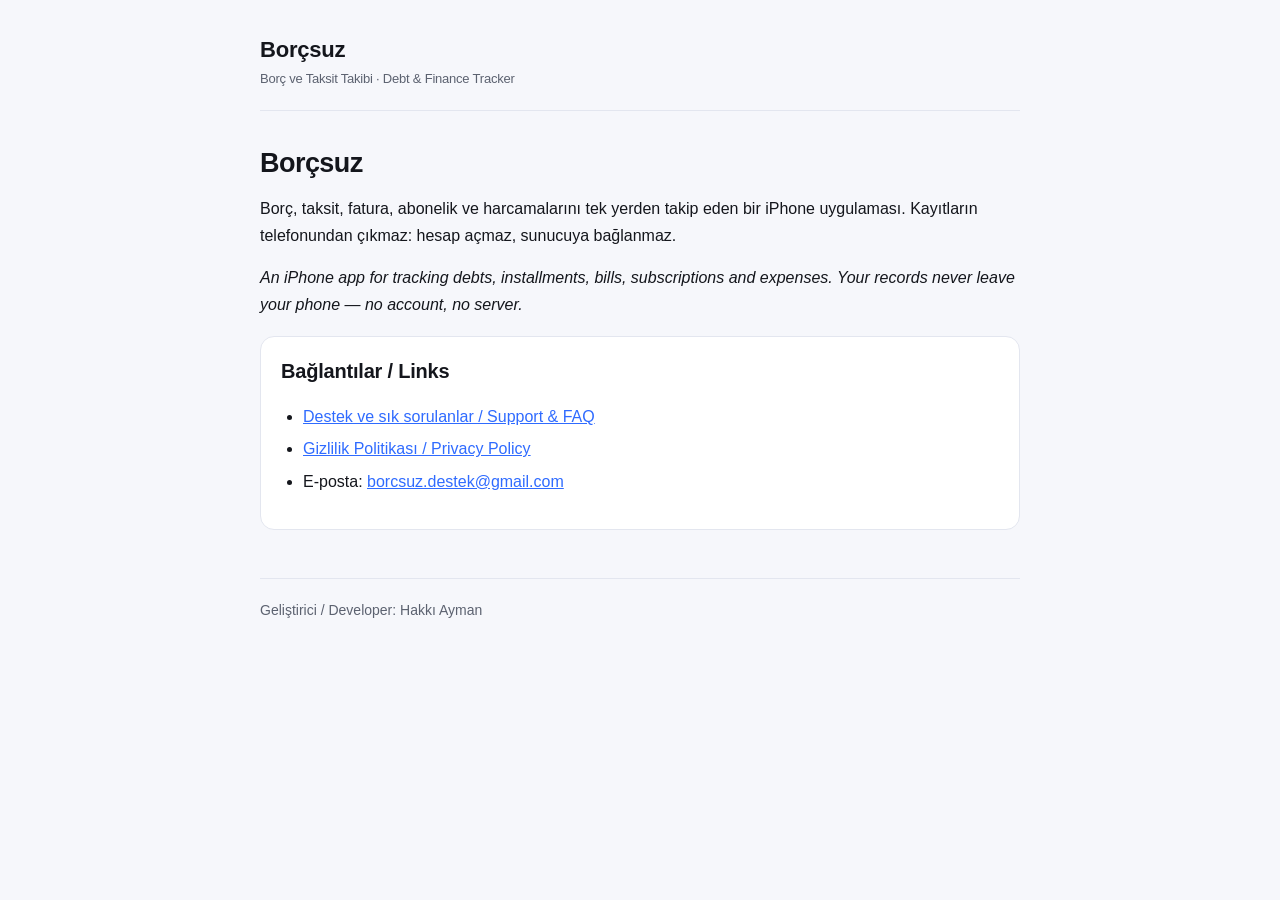
==== index.html @ 68563d15 "Add files via upload" ====
<!DOCTYPE html>
<html lang="tr">
<head>
<meta charset="utf-8">
<meta name="viewport" content="width=device-width, initial-scale=1">
<title>Borçsuz — Borç ve Taksit Takibi</title>
<link rel="stylesheet" href="style.css">
</head>
<body>
<div class="wrap">

<header class="site">
  <div class="brand">Borçsuz<small>Borç ve Taksit Takibi · Debt &amp; Finance Tracker</small></div>
</header>

<h1>Borçsuz</h1>
<p>Borç, taksit, fatura, abonelik ve harcamalarını tek yerden takip eden bir iPhone uygulaması. Kayıtların telefonundan çıkmaz: hesap açmaz, sunucuya bağlanmaz.</p>
<p><em>An iPhone app for tracking debts, installments, bills, subscriptions and expenses. Your records never leave your phone — no account, no server.</em></p>

<div class="card">
  <h2>Bağlantılar / Links</h2>
  <ul>
    <li><a href="destek.html">Destek ve sık sorulanlar / Support &amp; FAQ</a></li>
    <li><a href="gizlilik.html">Gizlilik Politikası / Privacy Policy</a></li>
    <li>E-posta: <a href="mailto:borcsuz.destek@gmail.com">borcsuz.destek@gmail.com</a></li>
  </ul>
</div>

<footer class="site">
  Geliştirici / Developer: Hakkı Ayman
</footer>

</div>
</body>
</html>
---- style.css ----
/* Borçsuz — gizlilik ve destek sayfalarının ortak biçimi.
   Tek dosya, harici font/CDN yok: sayfalar internetin yavaş olduğu yerlerde de
   açılmalı ve App Store incelemecisi kesinlikle görebilmeli. */

:root {
  --bg: #f6f7fb;
  --surface: #ffffff;
  --text: #14161c;
  --muted: #5c6270;
  --line: #e3e6ef;
  --accent: #2f6bff;
  --accent-soft: #eaf0ff;
  --warn-bg: #fff7e6;
  --warn-line: #f0d9a8;
}

@media (prefers-color-scheme: dark) {
  :root {
    --bg: #0e1015;
    --surface: #171a21;
    --text: #eef0f5;
    --muted: #a2a9ba;
    --line: #262a34;
    --accent: #7aa2ff;
    --accent-soft: #1b2438;
    --warn-bg: #2a2313;
    --warn-line: #4d4223;
  }
}

* { box-sizing: border-box; }

body {
  margin: 0;
  padding: 0 20px 80px;
  background: var(--bg);
  color: var(--text);
  font: 16px/1.65 -apple-system, BlinkMacSystemFont, "Segoe UI", Roboto, Helvetica, Arial, sans-serif;
  -webkit-text-size-adjust: 100%;
}

.wrap { max-width: 760px; margin: 0 auto; }

header.site {
  display: flex;
  flex-wrap: wrap;
  gap: 12px;
  align-items: baseline;
  justify-content: space-between;
  padding: 32px 0 20px;
  border-bottom: 1px solid var(--line);
  margin-bottom: 28px;
}

header.site .brand { font-size: 22px; font-weight: 700; letter-spacing: -0.01em; }
header.site .brand small { display: block; font-size: 13px; font-weight: 400; color: var(--muted); }

nav.lang a {
  display: inline-block;
  padding: 5px 12px;
  margin-left: 6px;
  border-radius: 999px;
  background: var(--accent-soft);
  color: var(--accent);
  text-decoration: none;
  font-size: 14px;
  font-weight: 600;
}

h1 { font-size: 27px; line-height: 1.25; margin: 36px 0 6px; letter-spacing: -0.02em; }
h2 { font-size: 20px; margin: 34px 0 8px; letter-spacing: -0.01em; }
h3 { font-size: 16px; margin: 22px 0 6px; }

.updated { color: var(--muted); font-size: 14px; margin: 0 0 24px; }

p, li { color: var(--text); }
ul, ol { padding-left: 22px; }
li { margin: 6px 0; }
a { color: var(--accent); }

.card {
  background: var(--surface);
  border: 1px solid var(--line);
  border-radius: 14px;
  padding: 18px 20px;
  margin: 18px 0;
}

.card.tldr { border-color: var(--accent); }
.card.note { background: var(--warn-bg); border-color: var(--warn-line); }
.card h2, .card h3 { margin-top: 0; }

table {
  width: 100%;
  border-collapse: collapse;
  margin: 14px 0;
  font-size: 15px;
}
.scroll { overflow-x: auto; }
th, td { text-align: left; padding: 9px 10px; border-bottom: 1px solid var(--line); vertical-align: top; }
th { font-weight: 600; color: var(--muted); font-size: 13px; text-transform: uppercase; letter-spacing: 0.03em; }

hr.section { border: 0; border-top: 1px solid var(--line); margin: 52px 0 0; }

footer.site {
  margin-top: 48px;
  padding-top: 20px;
  border-top: 1px solid var(--line);
  color: var(--muted);
  font-size: 14px;
}

code {
  background: var(--accent-soft);
  padding: 1px 6px;
  border-radius: 5px;
  font-size: 0.9em;
}
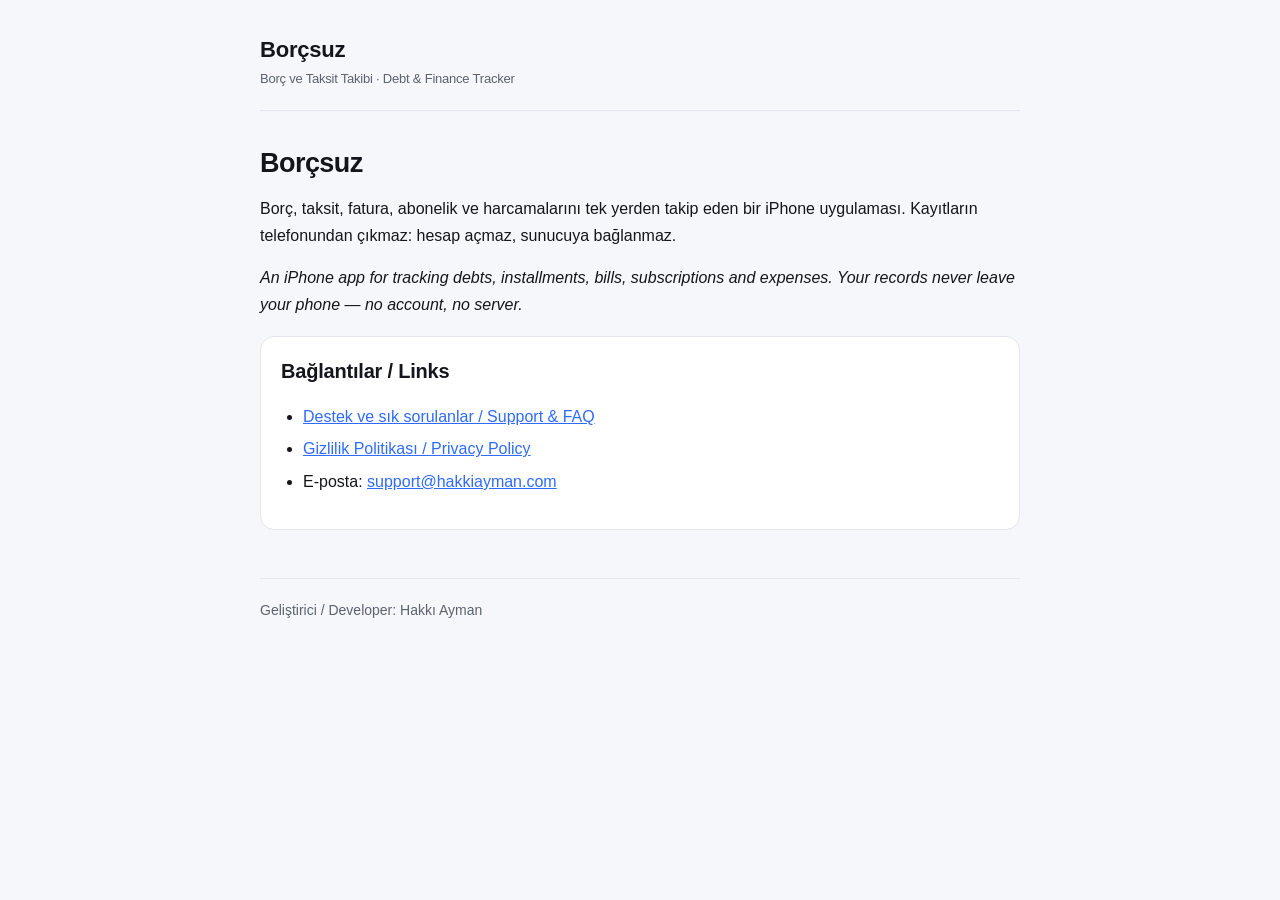
==== commit a518f71b: "Destek e-postasini support@hakkiayman.com yap" ====
--- a/index.html
+++ b/index.html
@@ -22,7 +22,7 @@
   <ul>
     <li><a href="destek.html">Destek ve sık sorulanlar / Support &amp; FAQ</a></li>
     <li><a href="gizlilik.html">Gizlilik Politikası / Privacy Policy</a></li>
-    <li>E-posta: <a href="mailto:borcsuz.destek@gmail.com">borcsuz.destek@gmail.com</a></li>
+    <li>E-posta: <a href="mailto:support@hakkiayman.com">support@hakkiayman.com</a></li>
   </ul>
 </div>
 
